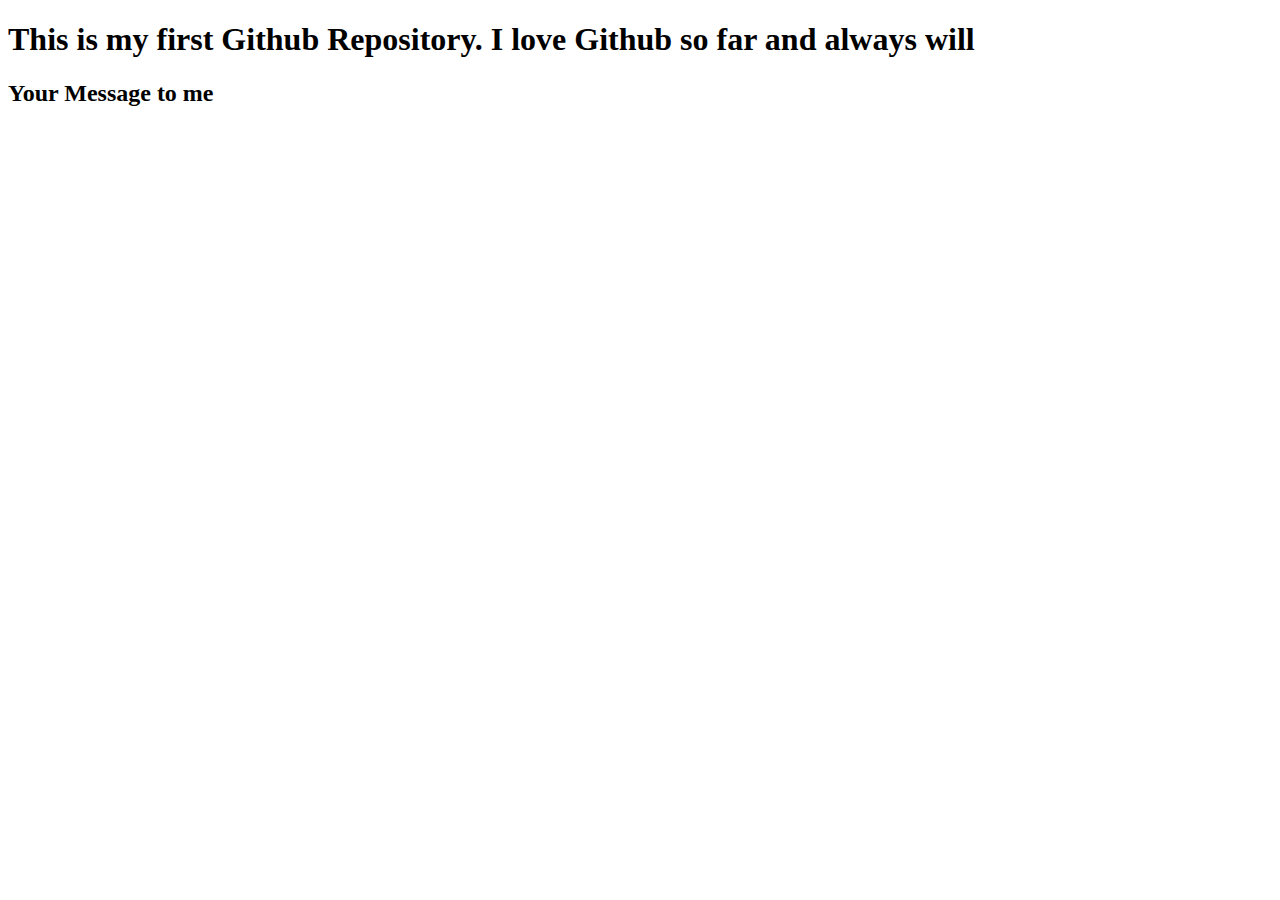
==== index.html @ c7e57a81 "Created the index.html file" ====
<!DOCTYPE html>
<html>
  <head>
    <title> My first Github Repository </title>
  </head>
<body>
  <h1>This is my first Github Repository. I love Github 
    so far and always will</h1>
  <h2>
    Your Message to me
  </h2>
</body>
  
</html>
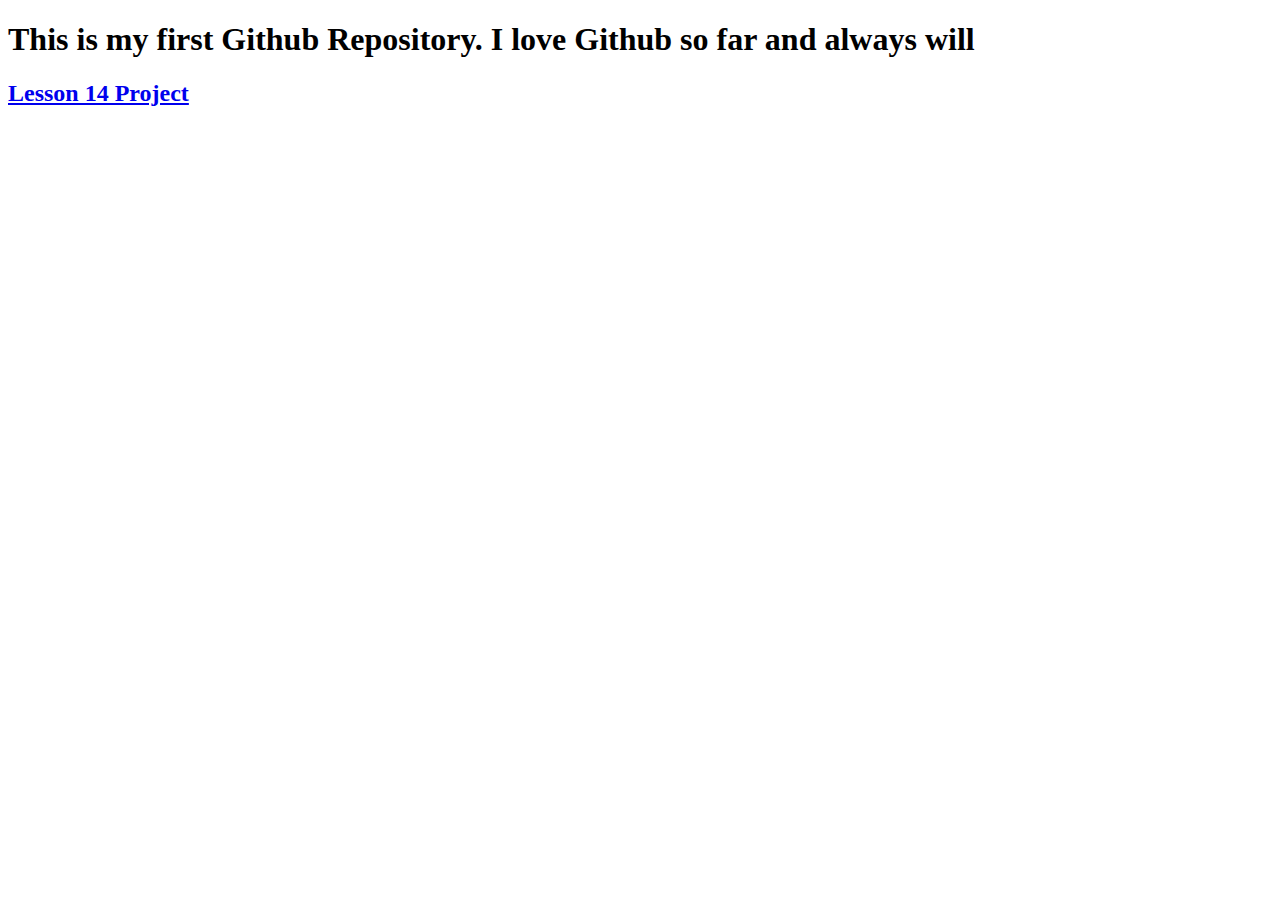
==== commit 942e3be7: "Update index.html" ====
--- a/index.html
+++ b/index.html
@@ -7,7 +7,7 @@
   <h1>This is my first Github Repository. I love Github 
     so far and always will</h1>
   <h2>
-    Your Message to me
+    <a href="Lesson14/index.html">Lesson 14 Project</a>
   </h2>
 </body>
   
